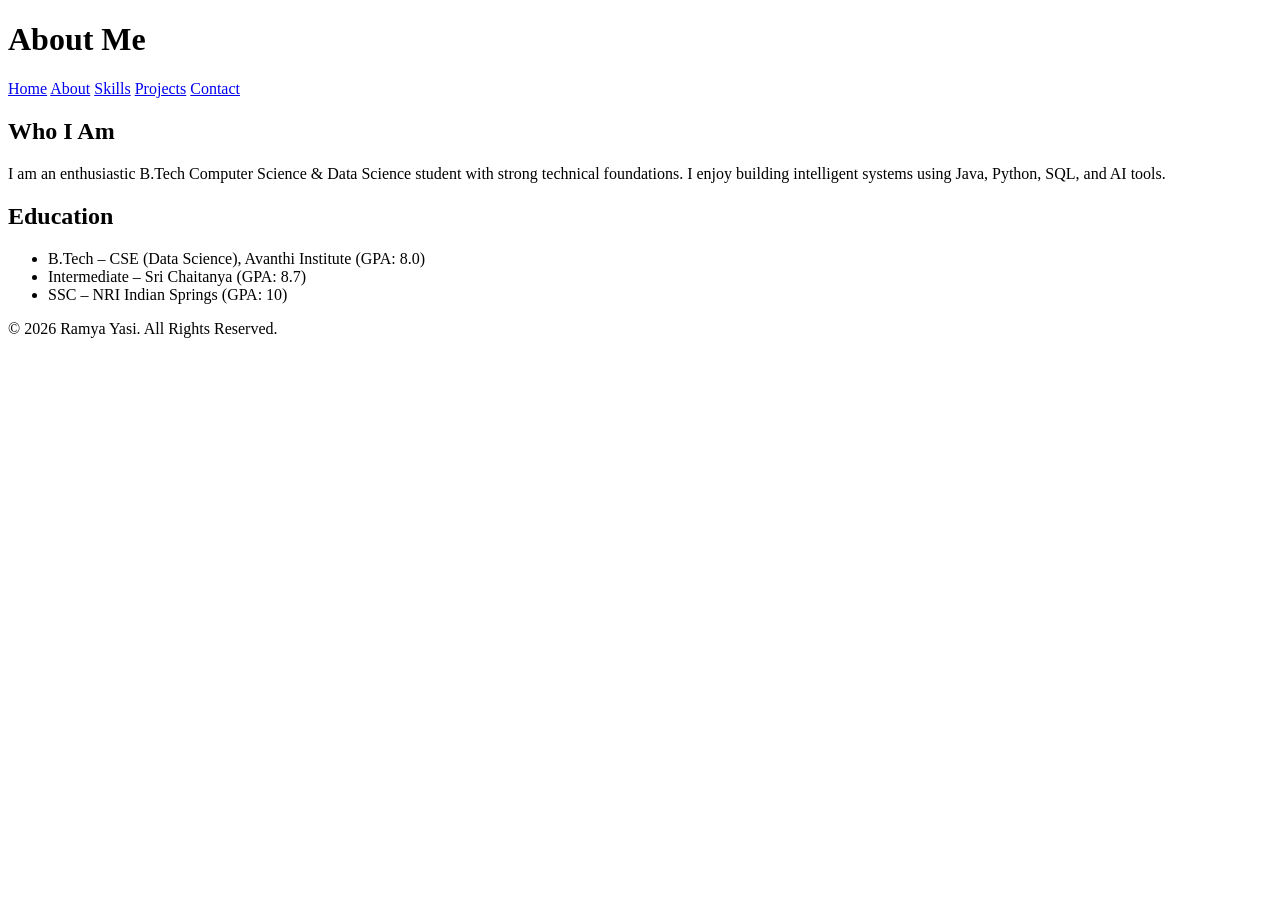
==== about.html @ f83fe241 "Create about.html" ====
<!DOCTYPE html>
<html>
<head>
    <title>About | Ramya Yasi</title>
    <link rel="stylesheet" href="style.css">
</head>
<body>

<header>
    <h1>About Me</h1>
</header>

<nav>
    <a href="index.html">Home</a>
    <a href="about.html">About</a>
    <a href="skills.html">Skills</a>
    <a href="projects.html">Projects</a>
    <a href="contact.html">Contact</a>
</nav>

<div class="container">
    <h2 class="section-title">Who I Am</h2>
    <p>
        I am an enthusiastic B.Tech Computer Science & Data Science student with strong technical foundations.
        I enjoy building intelligent systems using Java, Python, SQL, and AI tools.
    </p>

    <h2 class="section-title">Education</h2>
    <ul>
        <li>B.Tech – CSE (Data Science), Avanthi Institute (GPA: 8.0)</li>
        <li>Intermediate – Sri Chaitanya (GPA: 8.7)</li>
        <li>SSC – NRI Indian Springs (GPA: 10)</li>
    </ul>
</div>

<footer>
    © 2026 Ramya Yasi. All Rights Reserved.
</footer>

</body>
</html>
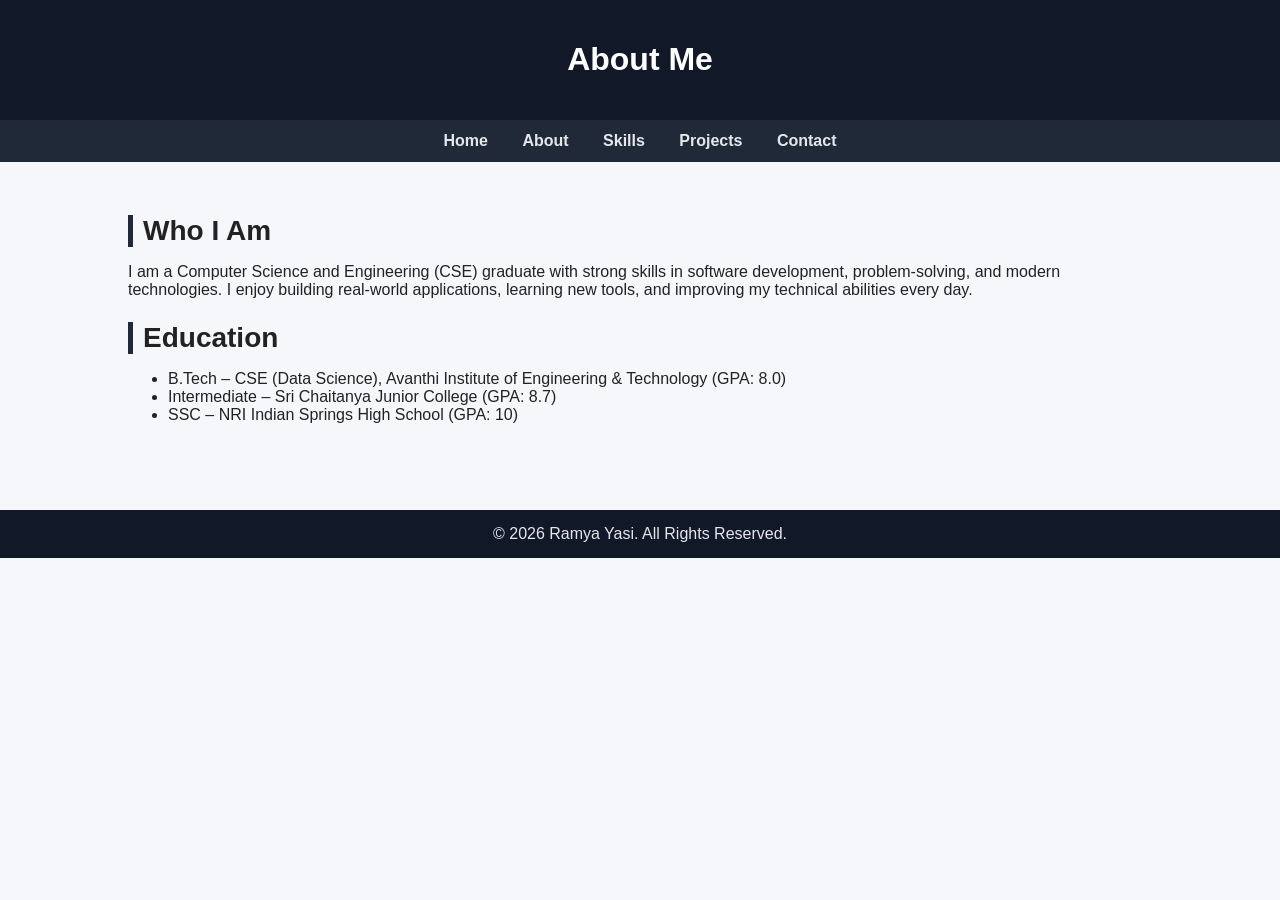
==== commit bbd6db83: "about.html" ====
--- a/about.html
+++ b/about.html
@@ -21,15 +21,15 @@
 <div class="container">
     <h2 class="section-title">Who I Am</h2>
     <p>
-        I am an enthusiastic B.Tech Computer Science & Data Science student with strong technical foundations.
-        I enjoy building intelligent systems using Java, Python, SQL, and AI tools.
+        I am a Computer Science and Engineering (CSE) graduate with strong skills in software development, problem‑solving, and modern technologies.
+        I enjoy building real‑world applications, learning new tools, and improving my technical abilities every day.
     </p>
 
     <h2 class="section-title">Education</h2>
     <ul>
-        <li>B.Tech – CSE (Data Science), Avanthi Institute (GPA: 8.0)</li>
-        <li>Intermediate – Sri Chaitanya (GPA: 8.7)</li>
-        <li>SSC – NRI Indian Springs (GPA: 10)</li>
+        <li>B.Tech – CSE (Data Science), Avanthi Institute of Engineering & Technology (GPA: 8.0)</li>
+        <li>Intermediate – Sri Chaitanya Junior College (GPA: 8.7)</li>
+        <li>SSC – NRI Indian Springs High School (GPA: 10)</li>
     </ul>
 </div>
 
--- a/style.css
+++ b/style.css
@@ -0,0 +1,77 @@
+body {
+    margin: 0;
+    font-family: Arial, sans-serif;
+    background: #f5f7fb;
+    color: #222;
+}
+
+header {
+    background: #111827;
+    padding: 20px;
+    text-align: center;
+    color: white;
+}
+
+nav {
+    background: #1f2937;
+    padding: 12px;
+    text-align: center;
+}
+
+nav a {
+    color: #e5e7eb;
+    margin: 0 15px;
+    text-decoration: none;
+    font-weight: 600;
+}
+
+nav a:hover {
+    color: white;
+}
+
+.container {
+    width: 80%;
+    margin: auto;
+    padding: 30px 0;
+}
+
+.hero {
+    text-align: center;
+    padding: 50px 0;
+}
+
+.hero img {
+    width: 180px;
+    height: 180px;
+    border-radius: 50%;
+    object-fit: cover;
+}
+
+.section-title {
+    font-size: 28px;
+    margin-bottom: 15px;
+    border-left: 5px solid #1f2937;
+    padding-left: 10px;
+}
+
+.project-card {
+    background: white;
+    padding: 20px;
+    border-radius: 10px;
+    margin-bottom: 25px;
+    box-shadow: 0 2px 6px rgba(0,0,0,0.1);
+}
+
+.project-card img {
+    width: 100%;
+    border-radius: 10px;
+    margin-bottom: 10px;
+}
+
+footer {
+    background: #111827;
+    color: #e5e7eb;
+    text-align: center;
+    padding: 15px;
+    margin-top: 40px;
+}
